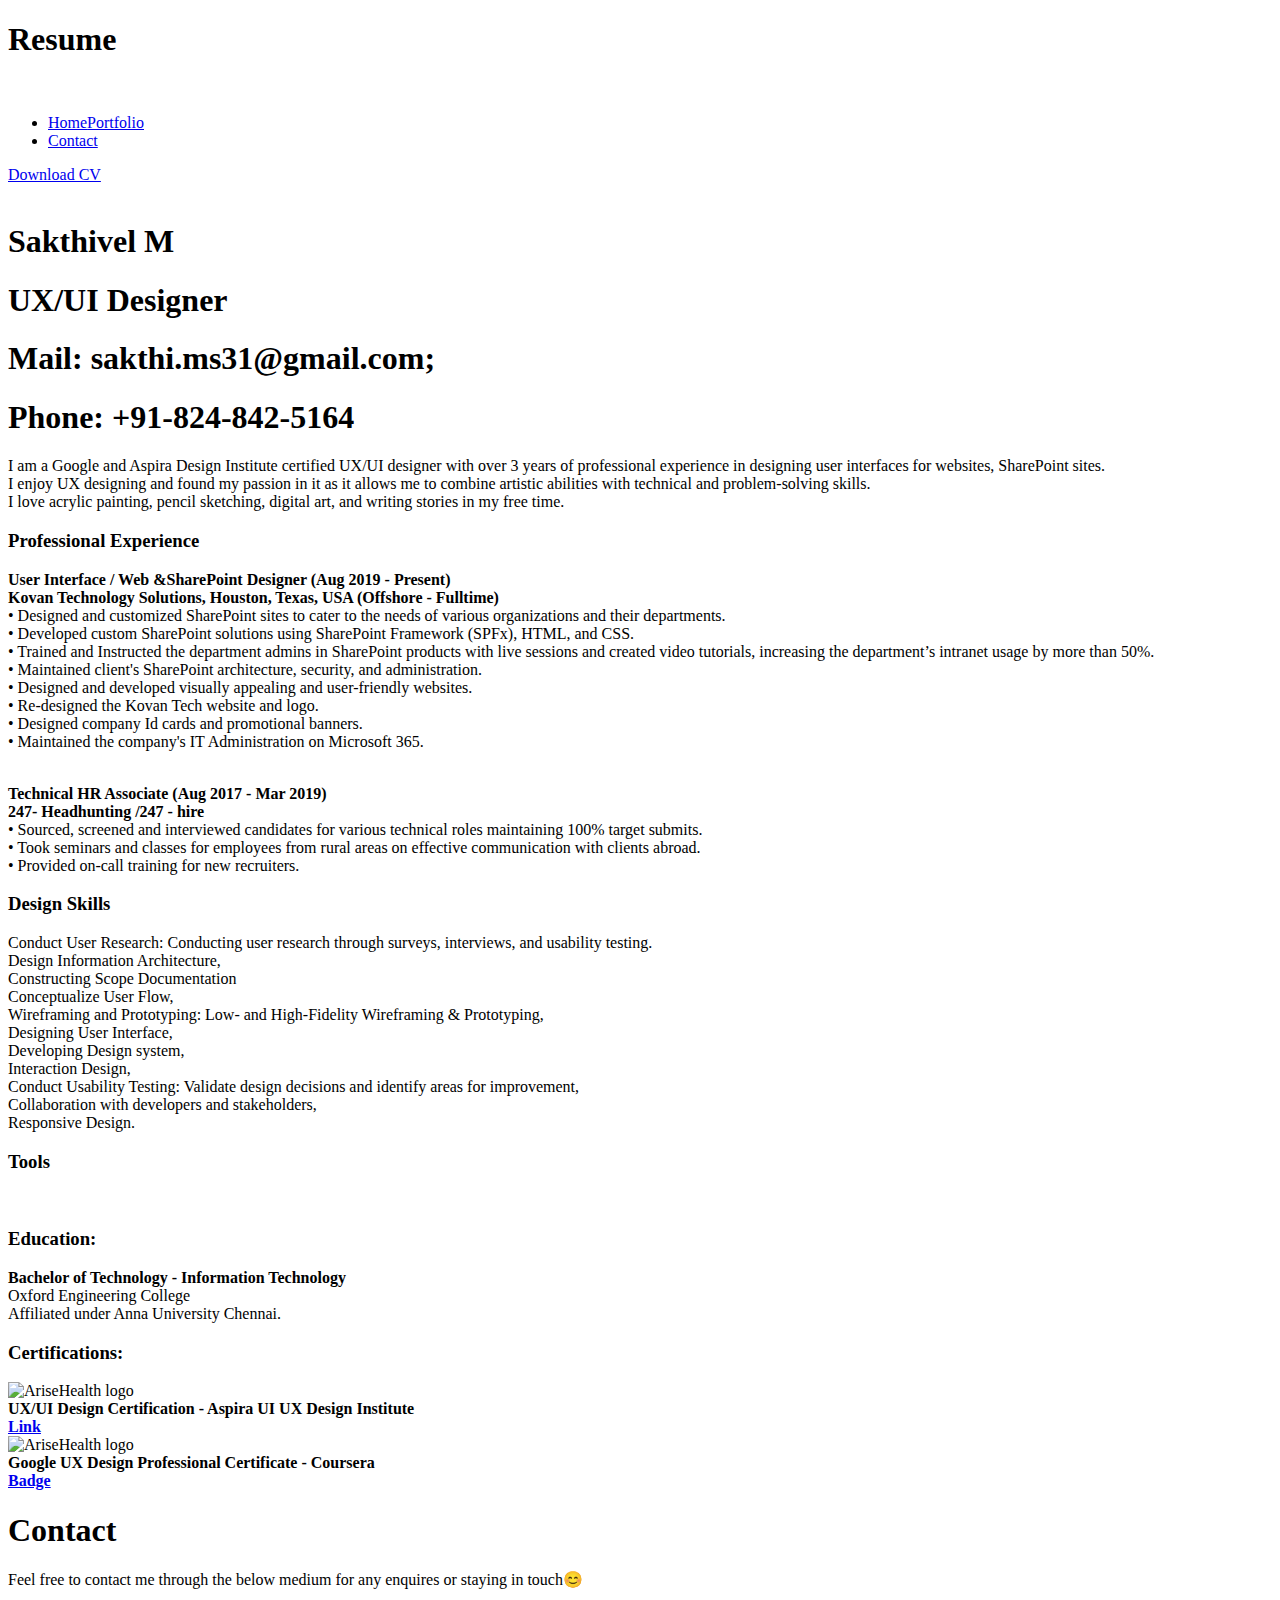
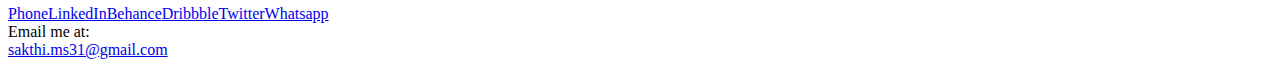
==== resume.html @ e0479c51 "Add files via upload" ====
<!DOCTYPE html>
<!-- This site was created in Webflow. https://www.webflow.com --><!-- Last Published: Fri Apr 21 2023 10:46:28 GMT+0000 (Coordinated Universal Time) -->
<html data-wf-domain="sakthivel-portfolio.webflow.io" data-wf-page="6408bb90e77edc7ece3da8b5"
    data-wf-site="64021f4dcfe31d3eaaaab55b">

<head>
    <meta charset="utf-8" />
    <title>Sakthivel&#x27;s Resume UX</title>
    <meta content="sakthims31.com-resume of Sakthivel M" name="description" />
    <meta content="Sakthivel&#x27;s Resume UX" property="og:title" />
    <meta content="sakthims31.com-resume of Sakthivel M" property="og:description" />
    <meta content="Sakthivel&#x27;s Resume UX" property="twitter:title" />
    <meta content="sakthims31.com-resume of Sakthivel M" property="twitter:description" />
    <meta property="og:type" content="website" />
    <meta content="summary_large_image" name="twitter:card" />
    <meta content="width=device-width, initial-scale=1" name="viewport" />
    <meta content="Webflow" name="generator" />
    <link href="https://uploads-ssl.webflow.com/64021f4dcfe31d3eaaaab55b/css/sakthivel-portfolio.webflow.a0f16b507.css"
        rel="stylesheet" type="text/css" />
    <link href="https://fonts.googleapis.com" rel="preconnect" />
    <link href="https://fonts.gstatic.com" rel="preconnect" crossorigin="anonymous" />
    <script src="https://ajax.googleapis.com/ajax/libs/webfont/1.6.26/webfont.js" type="text/javascript"></script>
    <script
        type="text/javascript">WebFont.load({ google: { families: ["Montserrat:100,100italic,200,200italic,300,300italic,400,400italic,500,500italic,600,600italic,700,700italic,800,800italic,900,900italic", "Open Sans:300,300italic,400,400italic,600,600italic,700,700italic,800,800italic", "Abril Fatface:regular", "Muli:regular,italic,600,600italic,700,700italic,800,800italic,900,900italic", "Inter:100,300,regular,500,700,900"] } });</script>
    <!--[if lt IE 9]><script src="https://cdnjs.cloudflare.com/ajax/libs/html5shiv/3.7.3/html5shiv.min.js" type="text/javascript"></script><![endif]-->
    <script
        type="text/javascript">!function (o, c) { var n = c.documentElement, t = " w-mod-"; n.className += t + "js", ("ontouchstart" in o || o.DocumentTouch && c instanceof DocumentTouch) && (n.className += t + "touch") }(window, document);</script>
    <link href="https://uploads-ssl.webflow.com/64021f4dcfe31d3eaaaab55b/64098b88c23cc9a56027ec7a_sico.png"
        rel="shortcut icon" type="image/x-icon" />
    <link href="https://uploads-ssl.webflow.com/64021f4dcfe31d3eaaaab55b/64098a3df0c86264258d9595_designer.png"
        rel="apple-touch-icon" />
</head>

<body class="body-2">
    <div class="navbar-logo-left-3 wf-section">
        <div data-animation="default" data-collapse="medium" data-duration="400" data-easing="ease" data-easing2="ease"
            role="banner" class="navbar-logo-left-container-3 shadow-three w-nav">
            <div class="container-13">
                <div class="navbar-wrapper-5">
                    <h1 class="heading-14">Resume</h1><a href="#" class="navbar-brand-3 w-nav-brand"><img
                            src="https://uploads-ssl.webflow.com/62434fa732124a0fb112aab4/62434fa732124a332512aaee_placeholder-1.svg"
                            loading="lazy" alt="" class="image-11" /></a>
                    <nav role="navigation" class="nav-menu-wrapper-4 w-nav-menu">
                        <ul role="list" class="nav-menu-two-3 w-list-unstyled">
                            <li><a href="/" class="nav-link-4">Home</a><a
                                    href="https://sakthims31.com/#Portfolio-main"
                                    class="nav-link-4">Portfolio</a></li>
                            <li><a href="#footer" class="nav-link-4">Contact</a></li>
                        </ul>
                    </nav>
                    <div class="menu-button-4 w-nav-button">
                        <div class="w-icon-nav-menu"></div>
                    </div><a href="Sakthivel-UX-resume.pdf" download="Sakthivel-UX-resume" class="button-primary-8 w-button">Download CV</a>
                </div>
            </div>
        </div>
    </div>
    <section class="hero-heading-center-3 wf-section">
        <div class="container-13">
            <div class="hero-wrapper-3">
                <div class="hero-split-3"><img
                        src="https://uploads-ssl.webflow.com/64021f4dcfe31d3eaaaab55b/640c686bdb7cbc254ee8af74_WhatsApp%20Image%202023-03-11%20at%205.08.21%20PM.jpeg"
                        loading="lazy" width="377" sizes="(max-width: 479px) 93vw, 376.9921875px"
                        srcset="https://uploads-ssl.webflow.com/64021f4dcfe31d3eaaaab55b/640c686bdb7cbc254ee8af74_WhatsApp%20Image%202023-03-11%20at%205.08.21%20PM-p-500.jpeg 500w, https://uploads-ssl.webflow.com/64021f4dcfe31d3eaaaab55b/640c686bdb7cbc254ee8af74_WhatsApp%20Image%202023-03-11%20at%205.08.21%20PM.jpeg 617w"
                        alt="" class="shadow-two-3" /></div>
                <div class="hero-split-3">
                    <h1 class="centered-heading-3 margin-bottom-32px resume1">Sakthivel M</h1>
                    <h1 class="heading-10">UX/UI Designer </h1>
                    <div class="div-block-7">
                        <h1 class="heading-10 resumeedit1">Mail: sakthi.ms31@gmail.com; </h1>
                        <h1 class="heading-10 resumeedit1">Phone: +91-824-842-5164</h1>
                    </div>
                    <p class="margin-bottom-24px-4">I am a Google and Aspira Design Institute certified UX/UI designer
                        with over 3 years of professional experience in designing user interfaces for websites,
                        SharePoint sites.<br />I enjoy UX designing and found my passion in it as it allows me to
                        combine artistic abilities with technical and problem-solving skills.<br />I love acrylic
                        painting, pencil sketching, digital art, and writing stories in my free time. </p>
                </div>
            </div>
        </div>
        <div class="div-block-9"></div>
    </section>
    <section class="gallery-overview wf-section">
        <div class="container-15">
            <div class="gallery-wrapper">
                <div class="gallery-block">
                    <h3 class="heading-13">Professional Experience</h3>
                    <p class="paragraph-7"><strong class="bold-text-7">User Interface / Web &amp;SharePoint Designer
                            (Aug 2019 - Present)<br />Kovan Technology Solutions, Houston, Texas, USA (Offshore -
                            Fulltime)<br /></strong>• Designed and customized SharePoint sites to cater to the needs of
                        various organizations and their departments.<br />• Developed custom SharePoint solutions using
                        SharePoint Framework (SPFx), HTML, and CSS.<br />• Trained and Instructed the department admins
                        in SharePoint products with live sessions and created video tutorials, increasing the
                        department’s intranet usage by more than 50%.<br />• Maintained client&#x27;s SharePoint
                        architecture, security, and administration.<br />• Designed and developed visually appealing and
                        user-friendly websites.<br />• Re-designed the Kovan Tech website and logo.<br />• Designed
                        company Id cards and promotional banners.<br />• Maintained the company&#x27;s IT Administration
                        on Microsoft 365.<br />‍</p>
                    <p class="paragraph-8"><strong class="bold-text-8">Technical HR Associate (Aug 2017 - Mar
                            2019)<br />247- Headhunting /247 - hire</strong>‍<br />• Sourced, screened and interviewed
                        candidates for various technical roles maintaining 100% target submits.<br />• Took seminars and
                        classes for employees from rural areas on effective communication with clients abroad.<br />•
                        Provided on-call training for new recruiters.</p>
                </div>
                <div id="w-node-_7dcbb172-e12b-0cb7-b999-29179e3856a5-ce3da8b5" class="gallery-block">
                    <h3 class="heading-15">Design Skills</h3>
                    <p class="paragraph-4">Conduct User Research: Conducting user research through surveys, interviews,
                        and usability testing.<br />Design Information Architecture,<br />Constructing Scope
                        Documentation<br />Conceptualize User Flow,<br />Wireframing and Prototyping: Low- and
                        High-Fidelity Wireframing &amp; Prototyping,<br />Designing User Interface,<br />Developing
                        Design system, <br />Interaction Design, <br />Conduct Usability Testing: Validate design
                        decisions and identify areas for improvement,<br />Collaboration with developers and
                        stakeholders,<br />Responsive Design.</p>
                    <h3 class="heading-19">Tools</h3>
                </div>
            </div>
        </div>
        <div class="div-block-12"><img
                src="https://uploads-ssl.webflow.com/64021f4dcfe31d3eaaaab55b/6408da94f1a79ab128c701c7_figma.png"
                loading="lazy" width="78" sizes="77.98828125px"
                srcset="https://uploads-ssl.webflow.com/64021f4dcfe31d3eaaaab55b/6408da94f1a79ab128c701c7_figma-p-500.png 500w, https://uploads-ssl.webflow.com/64021f4dcfe31d3eaaaab55b/6408da94f1a79ab128c701c7_figma.png 512w"
                alt="" class="image-13" /><img
                src="https://uploads-ssl.webflow.com/64021f4dcfe31d3eaaaab55b/6408dad52d114d6591b0cb80_adobexd.png"
                loading="lazy" width="78" alt="" class="image-14" /><img
                src="https://uploads-ssl.webflow.com/64021f4dcfe31d3eaaaab55b/6408db48ef5f2a939d3570df_photoshop.png"
                loading="lazy" width="100" alt="" class="image-15" /><img
                src="https://uploads-ssl.webflow.com/64021f4dcfe31d3eaaaab55b/6442626616e1450a95304712_zeplin.png"
                loading="lazy" width="100" alt="" class="image-20" /><img
                src="https://uploads-ssl.webflow.com/64021f4dcfe31d3eaaaab55b/6408dbd7e4cf6ae822fada92_html.png"
                loading="lazy" width="100" alt="" class="image-16" /><img
                src="https://uploads-ssl.webflow.com/64021f4dcfe31d3eaaaab55b/6408dbe524ddda0a05e633f5_css.png"
                loading="lazy" width="100" alt="" class="image-17" /><img
                src="https://uploads-ssl.webflow.com/64021f4dcfe31d3eaaaab55b/6408dbf66785cd36bf00aa90_webflow.png"
                loading="lazy" width="100" sizes="77.98828125px"
                srcset="https://uploads-ssl.webflow.com/64021f4dcfe31d3eaaaab55b/6408dbf66785cd36bf00aa90_webflow-p-500.png 500w, https://uploads-ssl.webflow.com/64021f4dcfe31d3eaaaab55b/6408dbf66785cd36bf00aa90_webflow.png 512w"
                alt="" class="image-18" /><img
                src="https://uploads-ssl.webflow.com/64021f4dcfe31d3eaaaab55b/64426266a55db4f169d7615c_sharepoint.png"
                loading="lazy" width="100" alt="" class="image-19" /><img
                src="https://uploads-ssl.webflow.com/64021f4dcfe31d3eaaaab55b/64426266153b4222d6e77a67_azure.png"
                loading="lazy" width="100" alt="" class="image-21" /></div>
    </section>
    <section class="logos-title-small wf-section">
        <div class="container-15">
            <div>
                <h3 class="heading-11">Education:</h3>
                <div class="clients-wrapper-three">
                    <div id="w-node-_8feca4c7-7ae2-9ab2-554c-553a060265b2-ce3da8b5" class="text-block-5"><strong
                            class="bold-text">Bachelor of Technology - Information Technology<br /></strong>Oxford
                        Engineering College <br />Affiliated under Anna University Chennai.</div>
                </div>
            </div>
            <div class="div-block-8">
                <h3 class="heading-12">Certifications:</h3>
                <div class="clients-wrapper-three"><img
                        src="https://uploads-ssl.webflow.com/64021f4dcfe31d3eaaaab55b/6409bcd9940a274489084c5c_1650285459419.jpeg"
                        loading="lazy" width="55" alt="AriseHealth logo" class="clients-image-three" />
                    <div><strong class="bold-text">UX/UI Design Certification - Aspira UI UX Design
                            Institute<br /></strong><a href="https://aspira.design" target="_blank"><strong
                                class="bold-text-2">Link</strong></a></div>
                </div>
                <div class="clients-wrapper-three"><img
                        src="https://uploads-ssl.webflow.com/64021f4dcfe31d3eaaaab55b/6409bacb5c644c0198179998_google-ux-design-certificate.2.png"
                        loading="lazy" width="55" sizes="(max-width: 479px) 100vw, 55px" alt="AriseHealth logo"
                        srcset="https://uploads-ssl.webflow.com/64021f4dcfe31d3eaaaab55b/6409bacb5c644c0198179998_google-ux-design-certificate.2-p-500.png 500w, https://uploads-ssl.webflow.com/64021f4dcfe31d3eaaaab55b/6409bacb5c644c0198179998_google-ux-design-certificate.2-p-800.png 800w, https://uploads-ssl.webflow.com/64021f4dcfe31d3eaaaab55b/6409bacb5c644c0198179998_google-ux-design-certificate.2.png 1000w"
                        class="clients-image-three" />
                    <div><strong class="bold-text">Google UX Design Professional Certificate - Coursera
                            <br /></strong><a
                            href="https://www.credly.com/badges/fea07c3b-6e86-4f83-a13e-de62e50f7d62/linked_in?t=rofzur"
                            target="_blank"><strong class="bold-text-2">Badge</strong></a></div>
                </div>
            </div>
        </div>
    </section>
    <section id="footer" class="footer-subscribe-3 wf-section">
        <h1 class="heading-6">Contact</h1>
        <p class="paragraph-6">Feel free to contact me through the below medium for any enquires or staying in touch😊
        </p>
        <div class="container-7">
            <div class="footer-wrapper-three-3">
                <div class="footer-block-three-3"><a href="tel:8248425164" class="footer-link-three-3">Phone</a><a
                        href="https://www.linkedin.com/in/sakthivel-m-456390107" target="_blank"
                        class="footer-link-three-3">LinkedIn</a><a href="https://www.behance.net/sakthivel45"
                        target="_blank" class="footer-link-three-3">Behance</a><a href="https://dribbble.com/sakthims31"
                        target="_blank" class="footer-link-three-3">Dribbble</a><a href="https://twitter.com/sakthims31"
                        target="_blank" class="footer-link-three-3">Twitter</a><a
                        href="https://wa.me/&lt;8525869259&gt;" target="_blank" class="footer-link-three-3">Whatsapp</a>
                </div>
                <div class="footer-legal-block-3">
                    <div class="text-block">Email me at: </div><a
                        href="mailto:sakthi.ms31@gmail.com?subject=Website%20visitor"
                        class="footer-legal-link-3">sakthi.ms31@gmail.com</a>
                </div>
            </div>
            <div class="footer-divider-two-3"></div>
        </div>
    </section>
    <script src="https://d3e54v103j8qbb.cloudfront.net/js/jquery-3.5.1.min.dc5e7f18c8.js?site=64021f4dcfe31d3eaaaab55b"
        type="text/javascript" integrity="sha256-9/aliU8dGd2tb6OSsuzixeV4y/faTqgFtohetphbbj0="
        crossorigin="anonymous"></script>
    <script src="https://uploads-ssl.webflow.com/64021f4dcfe31d3eaaaab55b/js/webflow.c0e9070f2.js"
        type="text/javascript"></script>
        <script>$(document).ready(function() {$(".w-webflow-badge").removeClass("w-webflow-badge").empty(); });</script>
    <!--[if lte IE 9]><script src="//cdnjs.cloudflare.com/ajax/libs/placeholders/3.0.2/placeholders.min.js"></script><![endif]-->
</body>

</html>
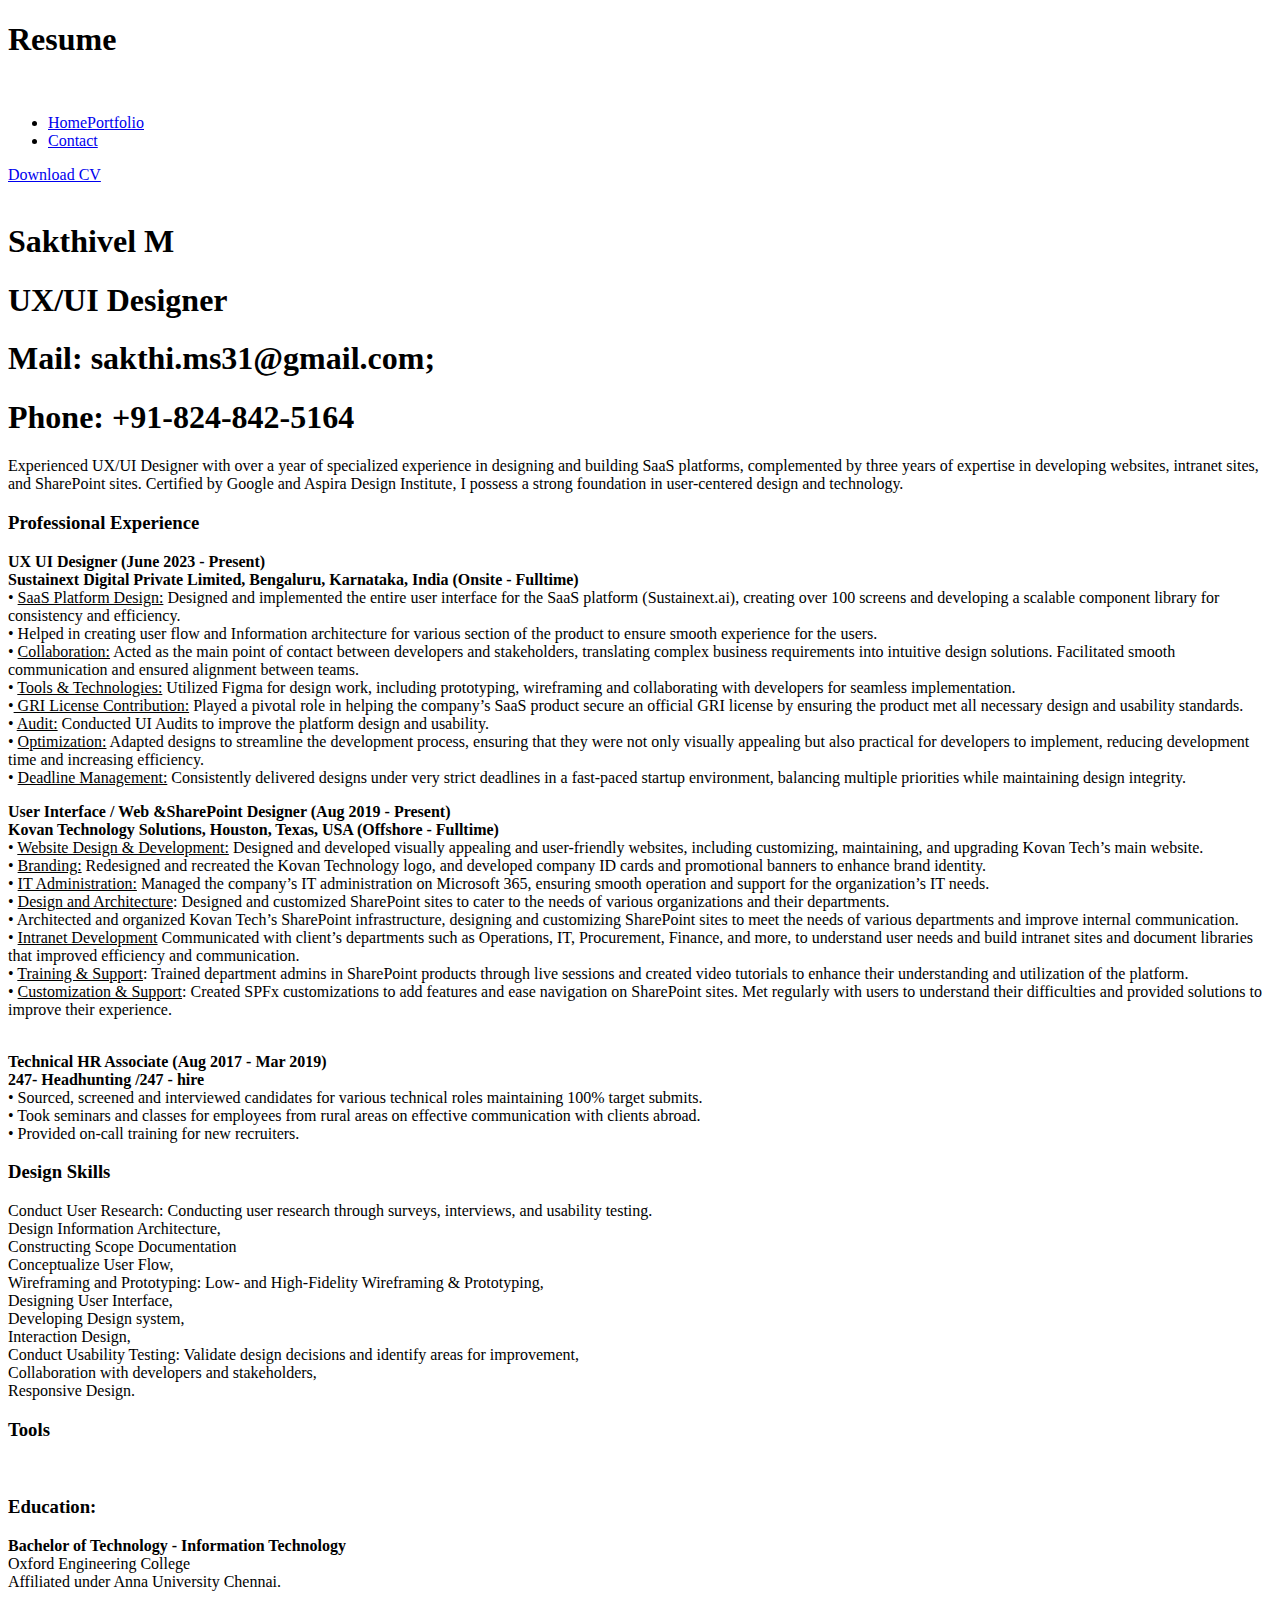
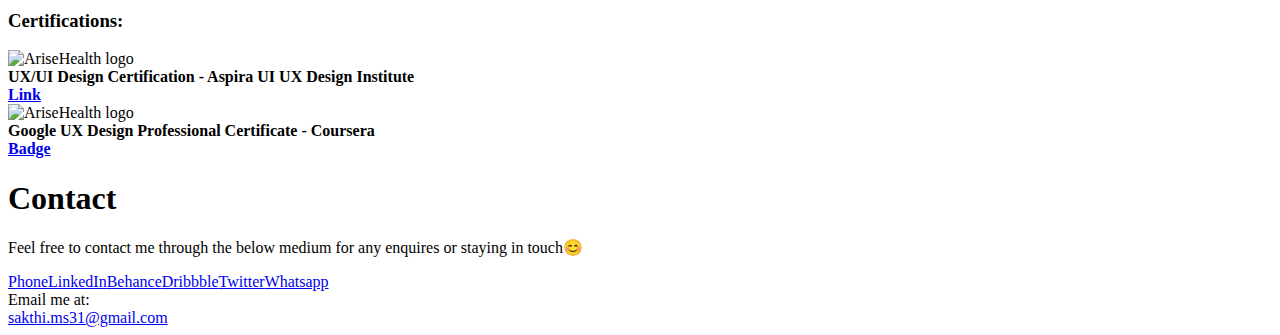
==== commit 1e1db0a8: "Update resume.html" ====
--- a/resume.html
+++ b/resume.html
@@ -1,5 +1,5 @@
 <!DOCTYPE html>
-<!-- This site was created in Webflow. https://www.webflow.com --><!-- Last Published: Fri Apr 21 2023 10:46:28 GMT+0000 (Coordinated Universal Time) -->
+<!-- sept 01 2024 version -->
 <html data-wf-domain="sakthivel-portfolio.webflow.io" data-wf-page="6408bb90e77edc7ece3da8b5"
     data-wf-site="64021f4dcfe31d3eaaaab55b">
 
@@ -30,7 +30,15 @@
     <link href="https://uploads-ssl.webflow.com/64021f4dcfe31d3eaaaab55b/64098a3df0c86264258d9595_designer.png"
         rel="apple-touch-icon" />
 </head>
+<!-- Google tag (gtag.js) -->
+<script async src="https://www.googletagmanager.com/gtag/js?id=G-VQKPDNTDGY"></script>
+<script>
+  window.dataLayer = window.dataLayer || [];
+  function gtag(){dataLayer.push(arguments);}
+  gtag('js', new Date());
 
+  gtag('config', 'G-VQKPDNTDGY');
+</script>
 <body class="body-2">
     <div class="navbar-logo-left-3 wf-section">
         <div data-animation="default" data-collapse="medium" data-duration="400" data-easing="ease" data-easing2="ease"
@@ -70,11 +78,8 @@
                         <h1 class="heading-10 resumeedit1">Mail: sakthi.ms31@gmail.com; </h1>
                         <h1 class="heading-10 resumeedit1">Phone: +91-824-842-5164</h1>
                     </div>
-                    <p class="margin-bottom-24px-4">I am a Google and Aspira Design Institute certified UX/UI designer
-                        with over 3 years of professional experience in designing user interfaces for websites,
-                        SharePoint sites.<br />I enjoy UX designing and found my passion in it as it allows me to
-                        combine artistic abilities with technical and problem-solving skills.<br />I love acrylic
-                        painting, pencil sketching, digital art, and writing stories in my free time. </p>
+                    <p class="margin-bottom-24px-4">Experienced UX/UI Designer with over a year of specialized experience in designing and building SaaS platforms, complemented by three years of expertise in developing websites, intranet sites, and SharePoint sites. Certified by Google and Aspira Design Institute, I possess a strong foundation in user-centered design and technology. </p>
+                    
                 </div>
             </div>
         </div>
@@ -85,17 +90,31 @@
             <div class="gallery-wrapper">
                 <div class="gallery-block">
                     <h3 class="heading-13">Professional Experience</h3>
+                    <p class="paragraph-7"><strong class="bold-text-7">UX UI Designer
+                            (June 2023 - Present)<br />Sustainext Digital Private Limited, Bengaluru, Karnataka, India (Onsite -
+                            Fulltime)<br /></strong>• <u>SaaS Platform Design:</u> Designed and implemented the entire user interface for the SaaS platform (Sustainext.ai), creating over 100 screens and developing a scalable component library for consistency and efficiency. 
+                            <br />
+                            • Helped in creating user flow and Information architecture for various section of the product to ensure smooth experience for the users.<br />
+                            • <u>Collaboration:</u>  Acted as the main point of contact between developers and stakeholders, translating complex business requirements into intuitive design solutions. Facilitated smooth communication and ensured alignment between teams.<br />
+                            • <u>Tools & Technologies:</u> Utilized Figma for design work, including prototyping, wireframing and collaborating with developers for seamless implementation. <br />
+                            •<u> GRI License Contribution:</u> Played a pivotal role in helping the company’s SaaS product secure an official GRI license by ensuring the product met all necessary design and usability standards.<br/> 
+                            • <u>Audit:</u> Conducted UI Audits to improve the platform design and usability.<br/>
+                            • <u>Optimization:</u> Adapted designs to streamline the development process, ensuring that they were not only visually appealing but also practical for developers to implement, reducing development time and increasing efficiency.<br/> 
+                            • <u>Deadline Management:</u> Consistently delivered designs under very strict deadlines in a fast-paced startup environment, balancing multiple priorities while maintaining design integrity. ‍</p>
+                </div>
+                <div class="gallery-block">
                     <p class="paragraph-7"><strong class="bold-text-7">User Interface / Web &amp;SharePoint Designer
                             (Aug 2019 - Present)<br />Kovan Technology Solutions, Houston, Texas, USA (Offshore -
-                            Fulltime)<br /></strong>• Designed and customized SharePoint sites to cater to the needs of
-                        various organizations and their departments.<br />• Developed custom SharePoint solutions using
-                        SharePoint Framework (SPFx), HTML, and CSS.<br />• Trained and Instructed the department admins
-                        in SharePoint products with live sessions and created video tutorials, increasing the
-                        department’s intranet usage by more than 50%.<br />• Maintained client&#x27;s SharePoint
-                        architecture, security, and administration.<br />• Designed and developed visually appealing and
-                        user-friendly websites.<br />• Re-designed the Kovan Tech website and logo.<br />• Designed
-                        company Id cards and promotional banners.<br />• Maintained the company&#x27;s IT Administration
-                        on Microsoft 365.<br />‍</p>
+                            Fulltime)<br /></strong>
+                            • <u>Website Design & Development:</u> Designed and developed visually appealing and user-friendly websites, including customizing, maintaining, and upgrading Kovan Tech’s main website.<br />
+                            • <u>Branding:</u> Redesigned and recreated the Kovan Technology logo, and developed company ID cards and promotional banners to enhance brand identity.<br />
+                            • <u>IT Administration:</u> Managed the company’s IT administration on Microsoft 365, ensuring smooth operation and support for the organization’s IT needs.<br />
+                            • <u> Design and Architecture</u>: Designed and customized SharePoint sites to cater to the needs of various organizations and their departments.<br />
+                            • Architected and organized Kovan Tech’s SharePoint infrastructure, designing and customizing SharePoint sites to meet the needs of various departments and improve internal communication. <br />
+                            • <u>Intranet Development</u> Communicated with client’s departments such as Operations, IT, Procurement, Finance, and more, to understand user needs and build intranet sites and document libraries that improved efficiency and communication.<br />
+                            • <u>Training & Support</u>: Trained department admins in SharePoint products through live sessions and created video tutorials to enhance their understanding and utilization of the platform.<br />
+                            • <u>Customization & Support</u>: Created SPFx customizations to add features and ease navigation on SharePoint sites. Met regularly with users to understand their difficulties and provided solutions to improve their experience. <br/>
+                        ‍</p>
                     <p class="paragraph-8"><strong class="bold-text-8">Technical HR Associate (Aug 2017 - Mar
                             2019)<br />247- Headhunting /247 - hire</strong>‍<br />• Sourced, screened and interviewed
                         candidates for various technical roles maintaining 100% target submits.<br />• Took seminars and
@@ -203,4 +222,4 @@
     <!--[if lte IE 9]><script src="//cdnjs.cloudflare.com/ajax/libs/placeholders/3.0.2/placeholders.min.js"></script><![endif]-->
 </body>
 
-</html>+</html>
